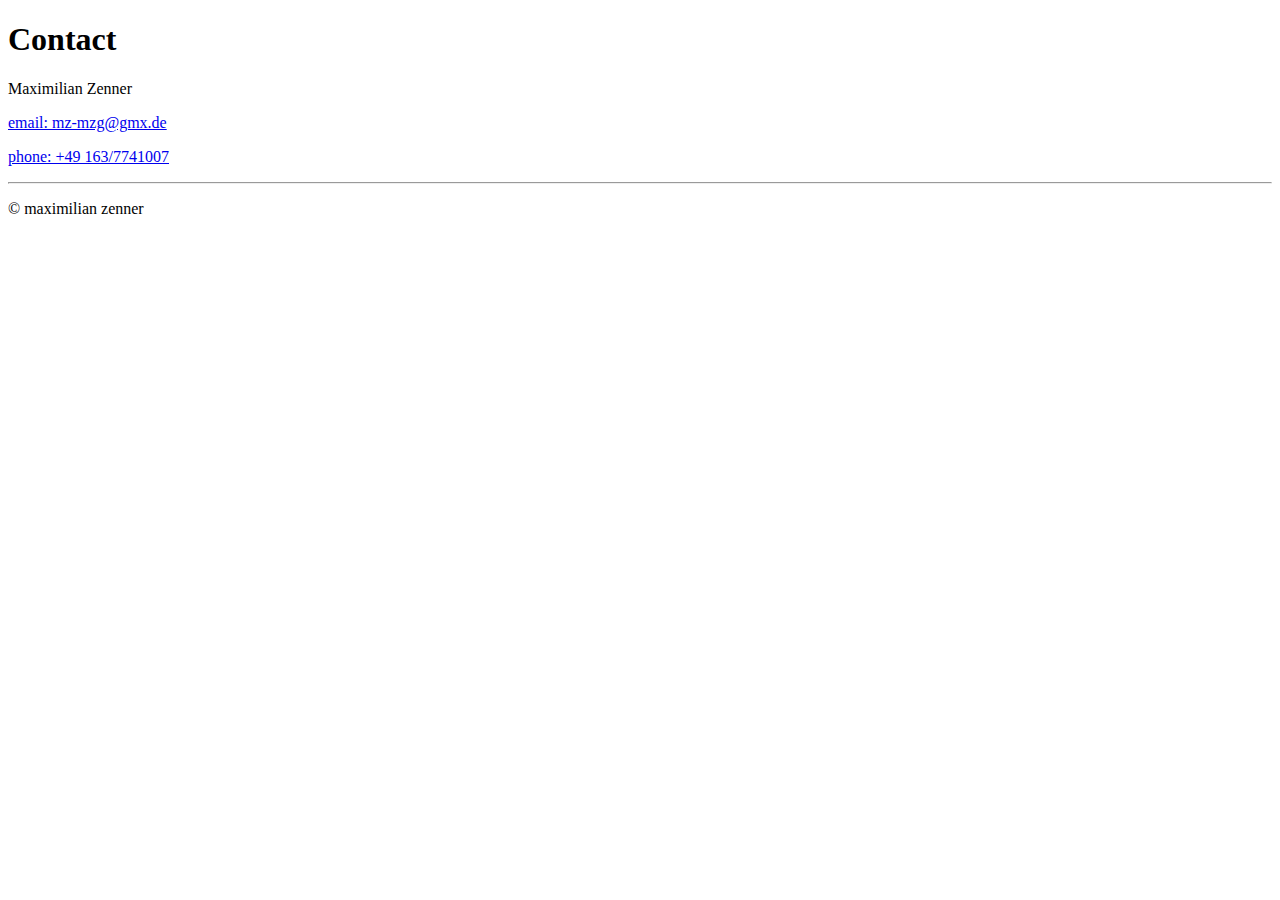
==== public/contact.html @ 3971a4c9 "Add files via upload" ====
<!DOCTYPE html>
<html lang="en">
  <head>
    <meta charset="UTF-8" />
    <meta name="viewport" content="width=device-width, initial-scale=1.0" />
    <title>Document</title>
  </head>
  <body>
    <h1>Contact</h1>
    <p>Maximilian Zenner</p>
    <p><a href="mailto:mz-mzg@gmx.de">email: mz-mzg@gmx.de</a></p>
    <p><a href="tel:+49.163.7741007">phone: +49 163/7741007</a></p>
    <hr />
    <footer>
      <p>&copy; maximilian zenner</p>
    </footer>
  </body>
</html>
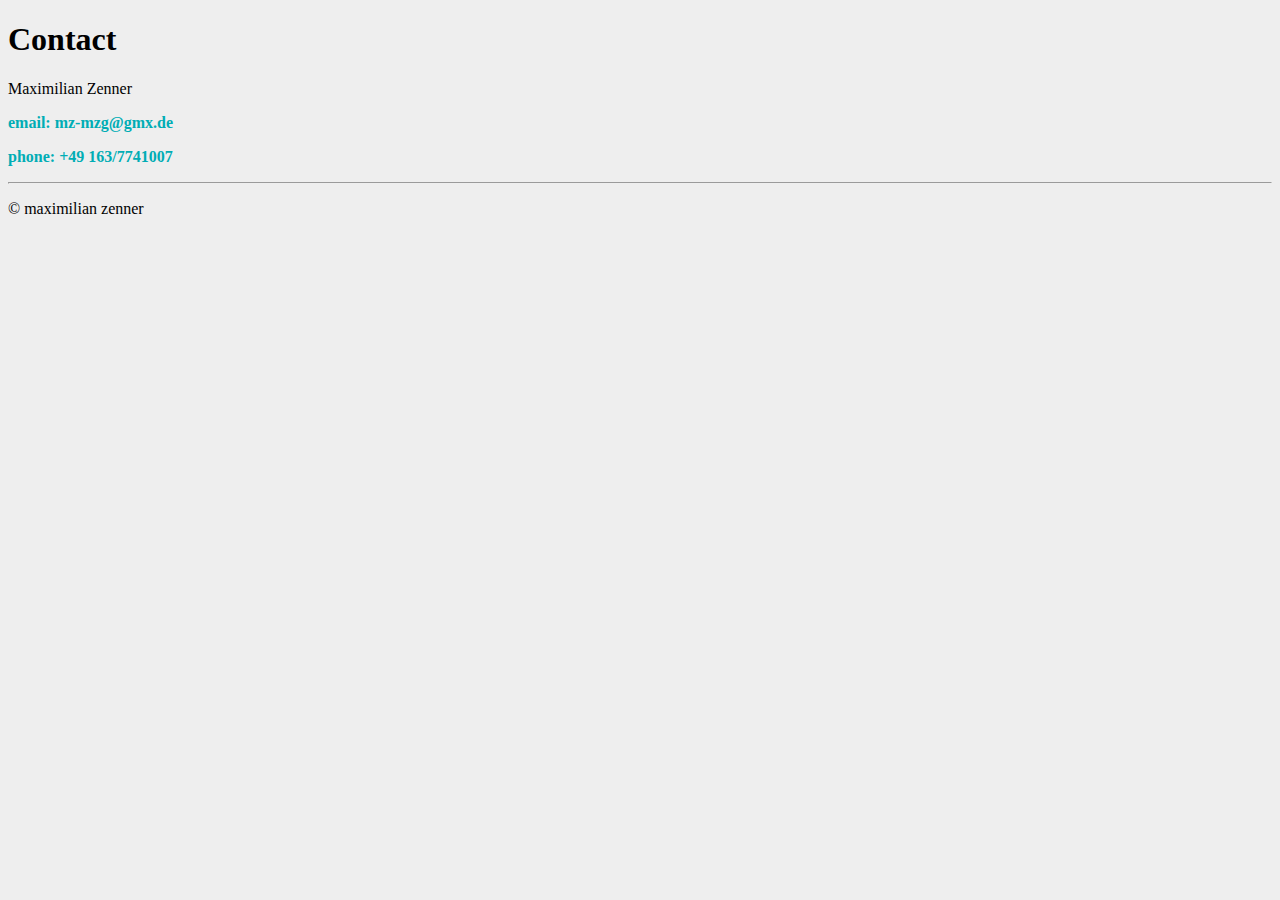
==== commit d2f60002: "some changes" ====
--- a/public/contact.html
+++ b/public/contact.html
@@ -4,8 +4,9 @@
     <meta charset="UTF-8" />
     <meta name="viewport" content="width=device-width, initial-scale=1.0" />
     <title>Document</title>
+    <link rel="stylesheet" href="../style.css" />
   </head>
-  <body>
+  <body class="main4">
     <h1>Contact</h1>
     <p>Maximilian Zenner</p>
     <p><a href="mailto:mz-mzg@gmx.de">email: mz-mzg@gmx.de</a></p>
--- a/style.css
+++ b/style.css
@@ -0,0 +1,47 @@
+.link-button {
+  width: 100px;
+  text-align: center;
+  border-radius: 5px;
+  border-width: 3px;
+  border-color:#00ADB5;
+  margin-left: 10px;
+  padding-left: 2px;
+}
+
+.img-button {
+  border-style: double;
+  border-width: 4px;
+  border-color:#393E46;
+  margin-left: 10px;
+  padding: 0px;
+}
+
+.main1 {
+  color: #222831;
+}
+
+.main2 {
+  color: #393E46;
+}
+
+.main3 {
+  color: #00ADB5;
+  font-weight: bold;
+}
+
+.main4 {
+  background-color: #EEEEEE;
+}
+
+.edu-au-500 {
+  font-family: "Edu AU VIC WA NT Hand", cursive;
+  font-optical-sizing: auto;
+  font-weight: 500;
+  font-style: normal;
+}
+
+a:link {
+  color: #00ADB5;
+  font-weight: bold;
+  text-decoration: none;
+}